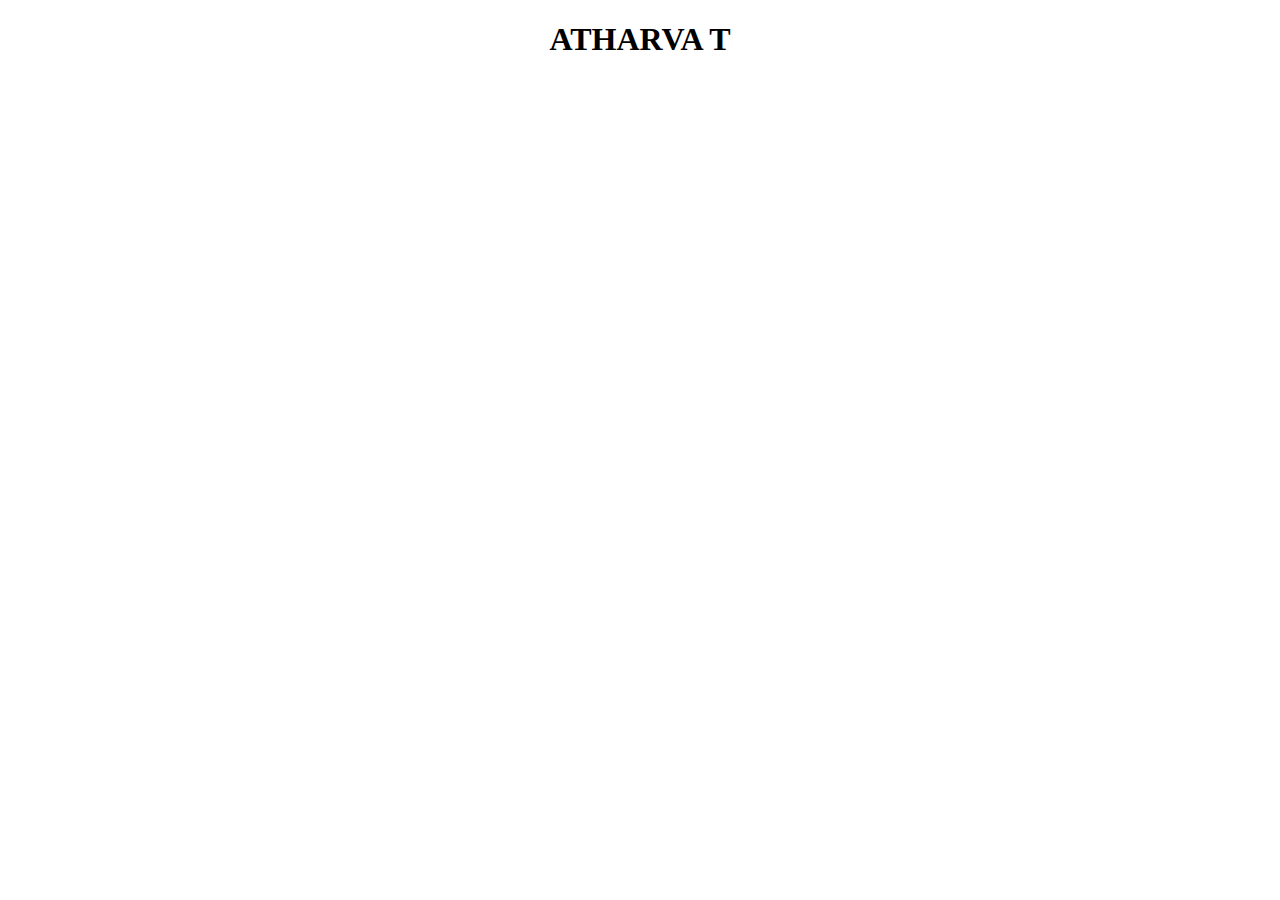
==== index.html @ b5d4ba83 "Add files via upload" ====
<!DOCTYPE html>
<html lang="en">
<meta  charset = "UTF-8" name="viewport" content="width=device-width, initial-scale=1.0">
<header>
	<title>MY BLOG</title>
</header>
<nav>
	
</nav>
<body>
  <section id="Intro">
  	<h1 style="text-align: center;"><b>ATHARVA T</b></h1>
  </section>    
</body>
</html>
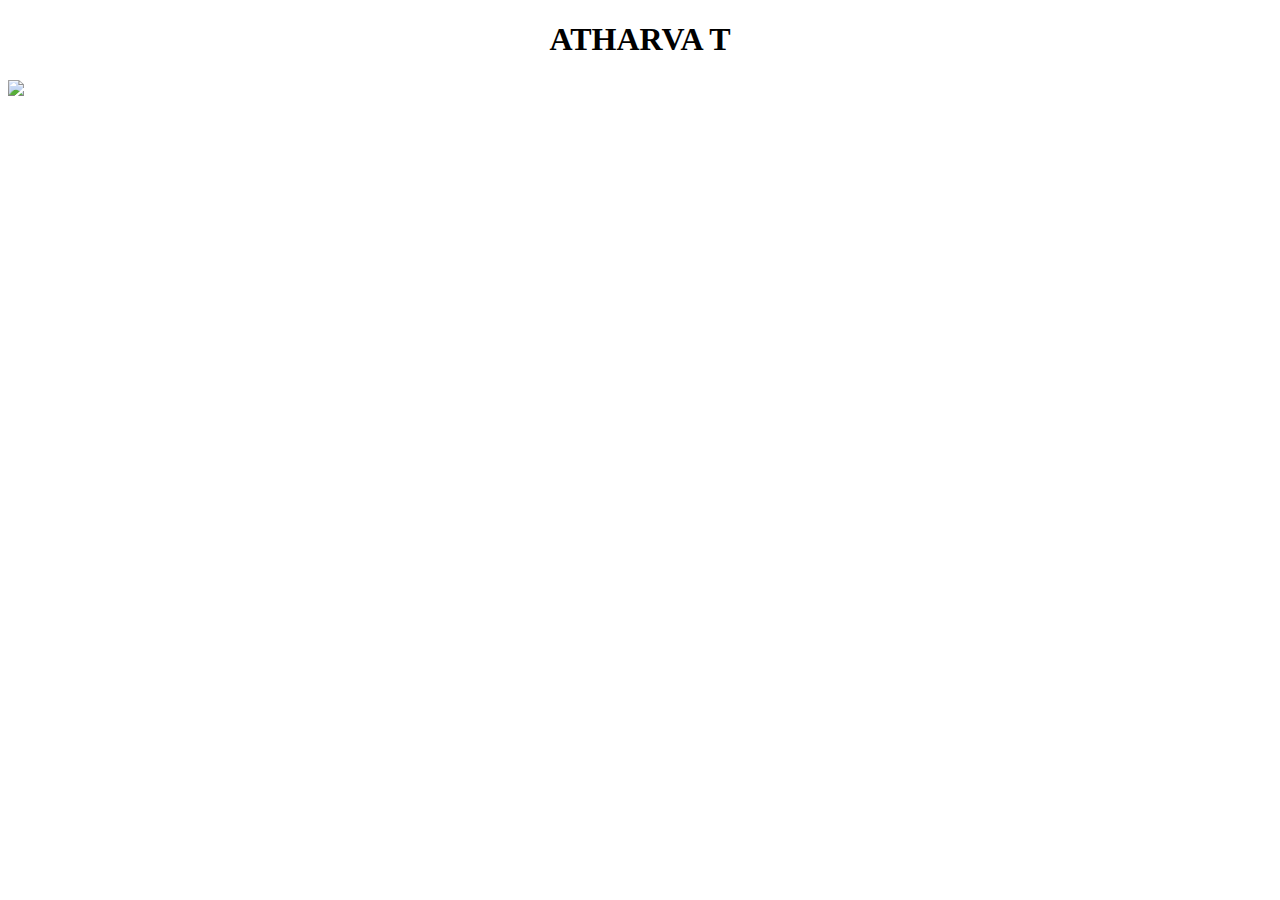
==== commit d4d827c1: "Add files via upload" ====
--- a/index.html
+++ b/index.html
@@ -10,6 +10,7 @@
 <body>
   <section id="Intro">
   	<h1 style="text-align: center;"><b>ATHARVA T</b></h1>
+  	<img src="https://scontent-yyz1-1.cdninstagram.com/v/t51.2885-15/e35/p1080x1080/89829495_104890154387443_2167979433630608885_n.jpg?_nc_ht=scontent-yyz1-1.cdninstagram.com&_nc_cat=107&_nc_ohc=qOtCgqz0uycAX_LNAcy&_nc_tp=19&oh=475bedd4c8d8b981846bb6bffd2d4385&oe=5FAC672C">
   </section>    
 </body>
 </html>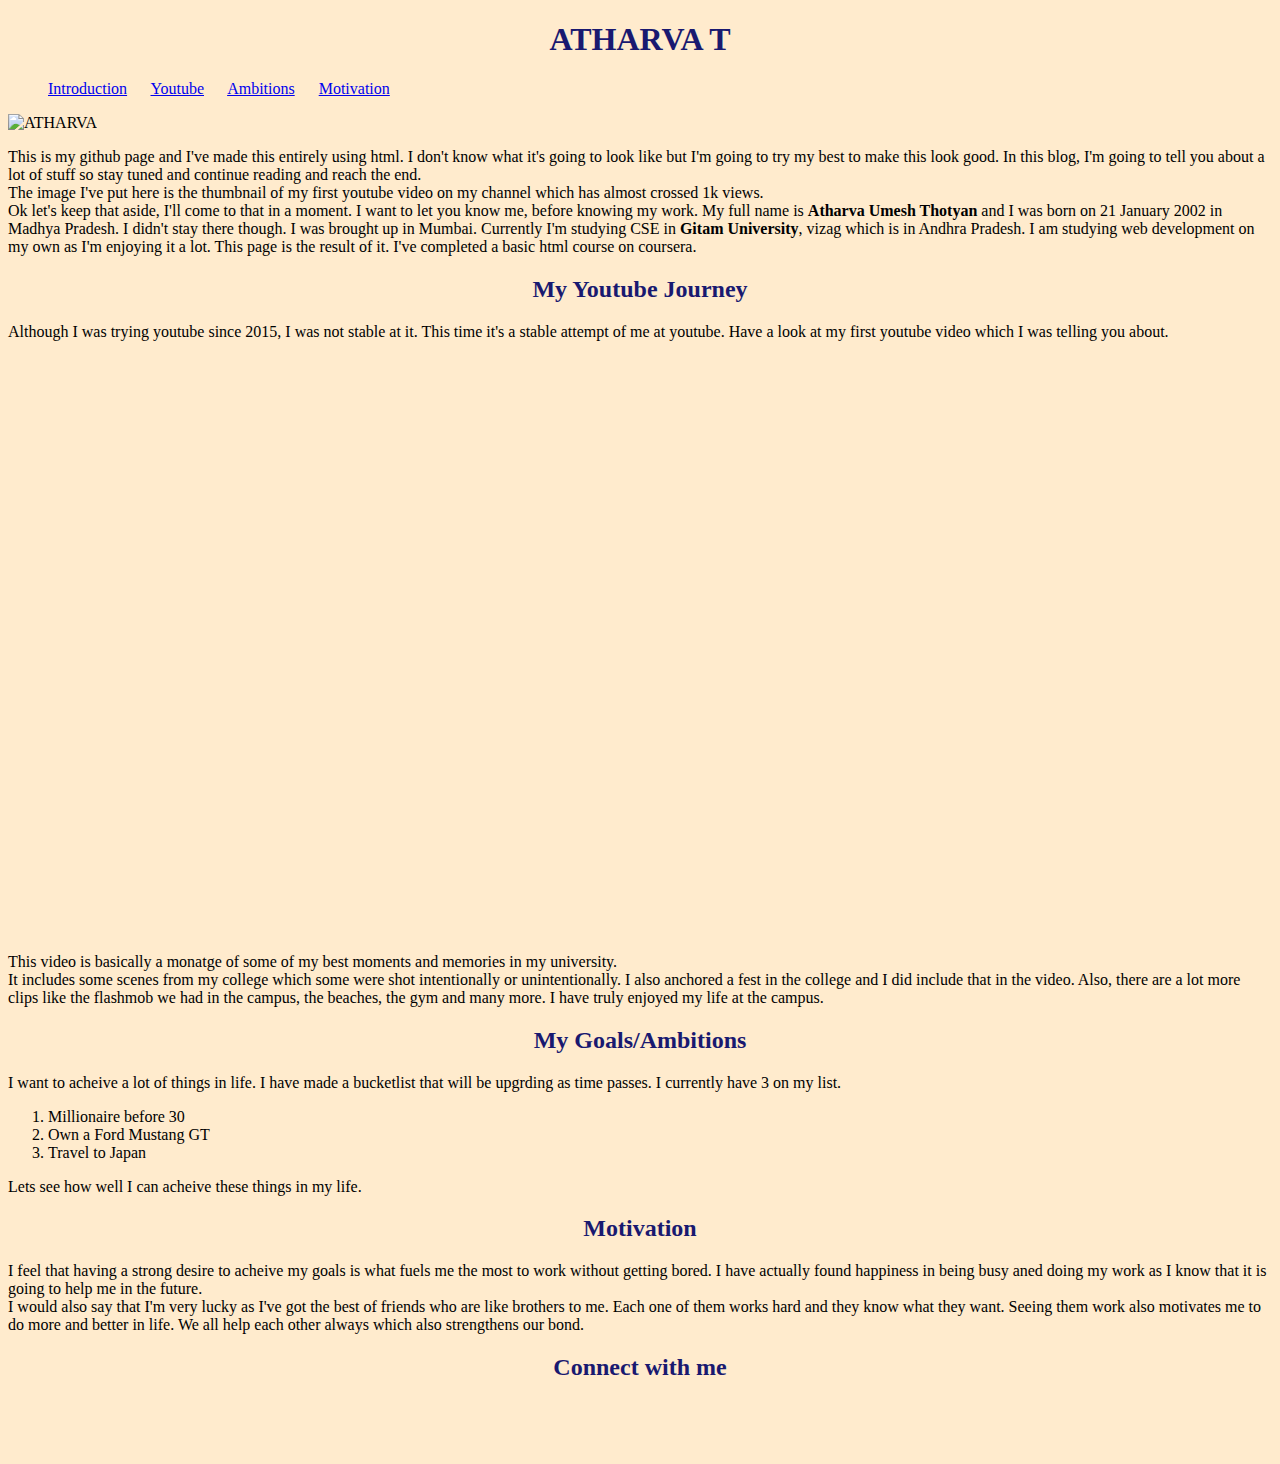
==== commit 3c67bab5: "Add files via upload" ====
--- a/index.html
+++ b/index.html
@@ -1,16 +1,65 @@
 <!DOCTYPE html>
 <html lang="en">
 <meta  charset = "UTF-8" name="viewport" content="width=device-width, initial-scale=1.0">
+<script src='https://kit.fontawesome.com/a076d05399.js'></script>
 <header>
 	<title>MY BLOG</title>
+	<h1 style="text-align: center;" ><b style="color: midnightblue;">ATHARVA T</b></h1>
 </header>
 <nav>
-	
+ <ul>
+	<a href="#Intro">Introduction</a>&nbsp&nbsp&nbsp&nbsp&nbsp
+	<a href="#youtube">Youtube</a>&nbsp&nbsp&nbsp&nbsp&nbsp
+	<a href="#ambitions">Ambitions</a>&nbsp&nbsp&nbsp&nbsp&nbsp
+	<a href="#motivation">Motivation</a>&nbsp&nbsp&nbsp&nbsp&nbsp
+ </ul>
 </nav>
-<body>
+<body style="background-color: blanchedalmond;">
   <section id="Intro">
-  	<h1 style="text-align: center;"><b>ATHARVA T</b></h1>
-  	<img src="https://scontent-yyz1-1.cdninstagram.com/v/t51.2885-15/e35/p1080x1080/89829495_104890154387443_2167979433630608885_n.jpg?_nc_ht=scontent-yyz1-1.cdninstagram.com&_nc_cat=107&_nc_ohc=qOtCgqz0uycAX_LNAcy&_nc_tp=19&oh=475bedd4c8d8b981846bb6bffd2d4385&oe=5FAC672C">
+  	<img src="https://i.ytimg.com/vi/DXhdaODXdKI/maxresdefault.jpg" width="70%" alt = "ATHARVA">
+  	<br>
+  	<p>
+  	This is my github page and I've made this entirely using html. I don't know what it's going to look like but I'm going to try my best to make this look good. In this blog, I'm going to tell you about a lot of stuff so stay tuned and continue reading and reach the end.<br>
+  	The image I've put here is the thumbnail of my first youtube video on my channel which has almost crossed 1k views.<br>
+  	Ok let's keep that aside, I'll come to that in a moment. I want to let you know me, before knowing my work. My full name is <b>Atharva Umesh Thotyan</b> and I was born on 21 January 2002 in Madhya Pradesh. I didn't stay there though. I was brought up in Mumbai. Currently I'm studying CSE in <b>Gitam University</b>, vizag which is in Andhra Pradesh. I am studying web development on my own as I'm enjoying it a lot. This page is the result of it. I've completed a basic html course on coursera. 
+  </p>
   </section>    
+  <section id="youtube">
+  	<h2 style="text-align: center;"><b style="color: midnightblue;">My Youtube Journey</b></h2>
+  	<p>
+  		Although I was trying youtube since 2015, I was not stable at it. This time it's a stable attempt of me at youtube. Have a look at my first youtube video which I was telling you about.
+  	</p>
+  	<iframe width="1024" height="576" src="https://www.youtube.com/embed/DXhdaODXdKI" frameborder="0" allow="accelerometer; autoplay; clipboard-write; encrypted-media; gyroscope; picture-in-picture" allowfullscreen></iframe>
+  	<br>
+  	<p>
+  		This video is basically a monatge of some of my best moments and memories in my university.<br>
+  		It includes some scenes from my college which some were shot intentionally or unintentionally. I also anchored a fest in the college and I did include that in the video. Also, there are a lot more clips like the flashmob we had in the campus, the beaches, the gym and many more. I have truly enjoyed my life at the campus.
+  	</p>
+  </section>
+  <section id="ambitions">
+  	<h2 style="text-align: center;"><b style="color: midnightblue;">My Goals/Ambitions</b></h2>
+  	<p>
+  		I want to acheive a lot of things in life. I have made a bucketlist that will be upgrding as time passes. I currently have 3 on my list.
+  		<ol>
+  			<li>Millionaire before 30</li>
+  			<li>Own a Ford Mustang GT</li>
+  			<li>Travel to Japan</li>
+  		</ol>
+  		Lets see how well I can acheive these things in my life.
+  	</p>
+  </section>
+  <section id="motivation">
+  	<h2 style="text-align: center;"><b style="color: midnightblue;">Motivation</b></h2>
+  	<p>
+  		I feel that having a strong desire to acheive my goals is what fuels me the most to work without getting bored. I have actually found happiness in being busy aned doing my work as I know that it is going to help me in the future.<br>
+  		I would also say that I'm very lucky as I've got the best of friends who are like brothers to me. Each one of them works hard and they know what they want. Seeing them work also motivates me to do more and better in life. We all help each other always which also strengthens our bond.  
+  	</p>
+  </section>
+  <section id="contact">
+  	<h2 style="text-align: center;"><b style="color: midnightblue">Connect with me</b></h2>
+  	<a href="https://www.instagram.com/axtharvxa/?hl=en"><i style="font-size: 48px" class='fab fa-instagram'></i></a>&nbsp&nbsp&nbsp&nbsp&nbsp
+  	<a href="https://www.youtube.com/channel/UCbg8iAMCu3NT_HVHGqtjYmQ"><i style="font-size: 48px" class="fab fa-youtube"></i></a>&nbsp&nbsp&nbsp&nbsp&nbsp
+  	<a href="www.linkedin.com/in/atharva-thotyan-9093b51b7"><i style="font-size: 48px" class="fab fa-linkedin"></i></a>&nbsp&nbsp&nbsp&nbsp&nbsp
+  </section>
 </body>
-</html>+</html> 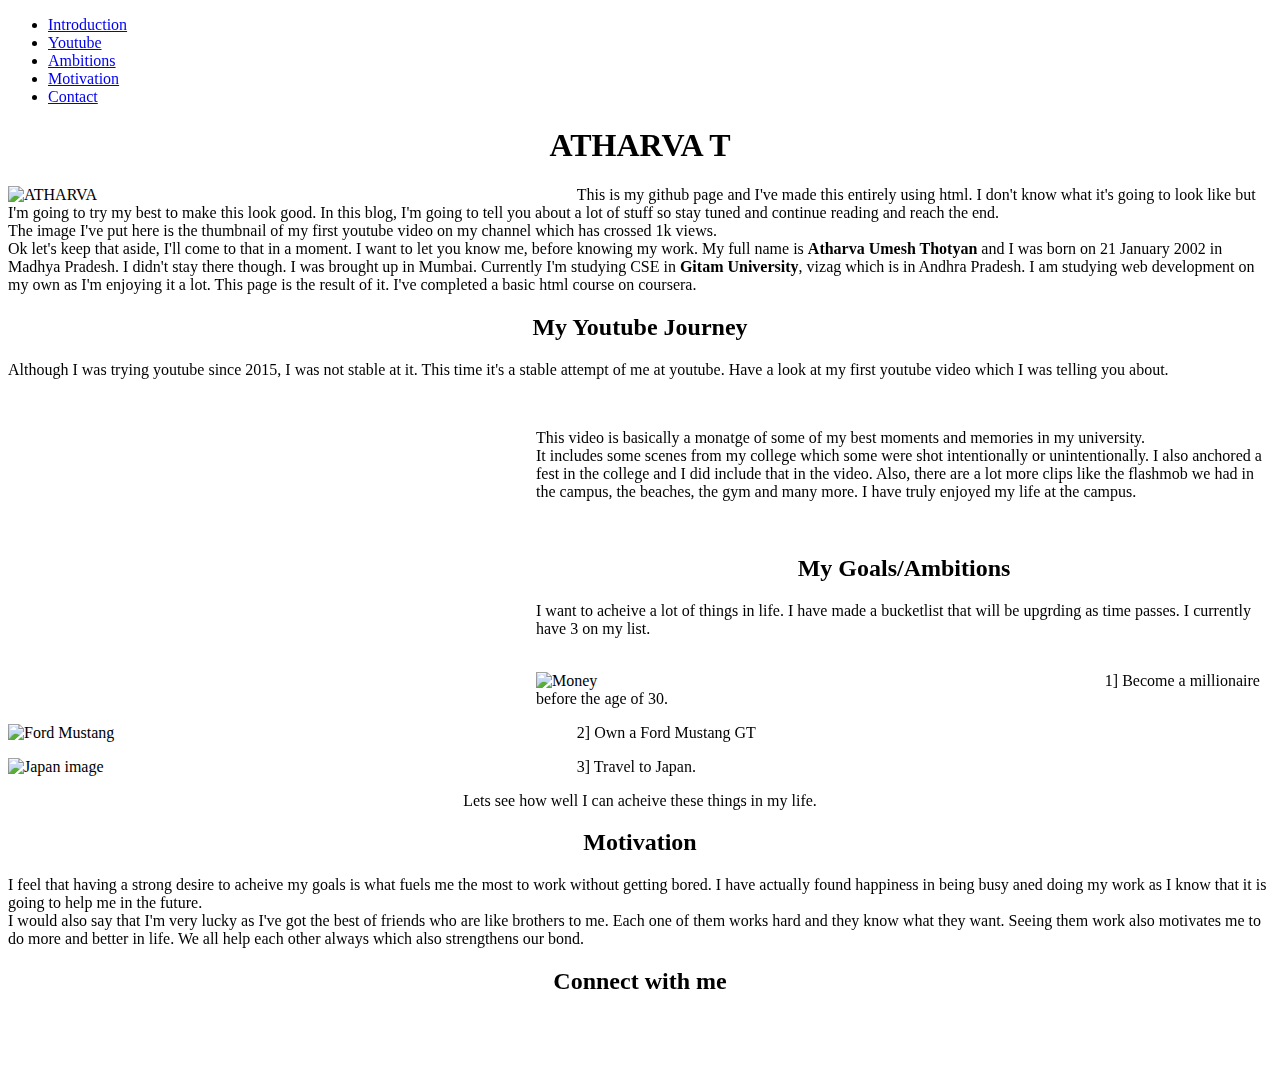
==== commit e9e69cb6: "Add files via upload" ====
--- a/index.html
+++ b/index.html
@@ -2,64 +2,83 @@
 <html lang="en">
 <meta  charset = "UTF-8" name="viewport" content="width=device-width, initial-scale=1.0">
 <script src='https://kit.fontawesome.com/a076d05399.js'></script>
+<head>
+	<link rel="icon" href="https://i.ytimg.com/vi/DXhdaODXdKI/maxresdefault.jpg" type="image/jpg">
+  <link rel="stylesheet" type="text/css" href="css\indexstyle.css">
+	<title>MY BLOG</title>
+</head>
 <header>
-	<title>MY BLOG</title>
-	<h1 style="text-align: center;" ><b style="color: midnightblue;">ATHARVA T</b></h1>
+<ul>
+  <li><a href="#Intro">Introduction</a></li>
+  <li><a href="#youtube">Youtube</a></li>
+  <li><a href="#ambitions">Ambitions</a></li>
+  <li><a href="#motivation">Motivation</a></li>
+  <li><a href="#contact">Contact</a></li>
+</ul>
 </header>
-<nav>
- <ul>
-	<a href="#Intro">Introduction</a>&nbsp&nbsp&nbsp&nbsp&nbsp
-	<a href="#youtube">Youtube</a>&nbsp&nbsp&nbsp&nbsp&nbsp
-	<a href="#ambitions">Ambitions</a>&nbsp&nbsp&nbsp&nbsp&nbsp
-	<a href="#motivation">Motivation</a>&nbsp&nbsp&nbsp&nbsp&nbsp
- </ul>
-</nav>
-<body style="background-color: blanchedalmond;">
+<body>
   <section id="Intro">
-  	<img src="https://i.ytimg.com/vi/DXhdaODXdKI/maxresdefault.jpg" width="70%" alt = "ATHARVA">
-  	<br>
-  	<p>
+    <h1 style="text-align: center;" ><b>ATHARVA T</b></h1>
+    <div class="img">
+  	<img src="https://i.ytimg.com/vi/DXhdaODXdKI/maxresdefault.jpg" width="45%" alt = "ATHARVA" align="left">
+  	</div>
+    <p>
   	This is my github page and I've made this entirely using html. I don't know what it's going to look like but I'm going to try my best to make this look good. In this blog, I'm going to tell you about a lot of stuff so stay tuned and continue reading and reach the end.<br>
-  	The image I've put here is the thumbnail of my first youtube video on my channel which has almost crossed 1k views.<br>
+  	The image I've put here is the thumbnail of my first youtube video on my channel which has crossed 1k views.<br>
   	Ok let's keep that aside, I'll come to that in a moment. I want to let you know me, before knowing my work. My full name is <b>Atharva Umesh Thotyan</b> and I was born on 21 January 2002 in Madhya Pradesh. I didn't stay there though. I was brought up in Mumbai. Currently I'm studying CSE in <b>Gitam University</b>, vizag which is in Andhra Pradesh. I am studying web development on my own as I'm enjoying it a lot. This page is the result of it. I've completed a basic html course on coursera. 
   </p>
   </section>    
   <section id="youtube">
-  	<h2 style="text-align: center;"><b style="color: midnightblue;">My Youtube Journey</b></h2>
+  	<h2 style="text-align: center;"><b>My Youtube Journey</b></h2>
   	<p>
   		Although I was trying youtube since 2015, I was not stable at it. This time it's a stable attempt of me at youtube. Have a look at my first youtube video which I was telling you about.
   	</p>
-  	<iframe width="1024" height="576" src="https://www.youtube.com/embed/DXhdaODXdKI" frameborder="0" allow="accelerometer; autoplay; clipboard-write; encrypted-media; gyroscope; picture-in-picture" allowfullscreen></iframe>
-  	<br>
+    <div class="vid">
+  	<iframe width="528" height="297" src="https://www.youtube.com/embed/DXhdaODXdKI" frameborder="0" allow="accelerometer; autoplay; clipboard-write; encrypted-media; gyroscope; picture-in-picture" allowfullscreen align="left"></iframe>
+    <br>
+  </div>
   	<p>
   		This video is basically a monatge of some of my best moments and memories in my university.<br>
   		It includes some scenes from my college which some were shot intentionally or unintentionally. I also anchored a fest in the college and I did include that in the video. Also, there are a lot more clips like the flashmob we had in the campus, the beaches, the gym and many more. I have truly enjoyed my life at the campus.
   	</p>
+    <br>
   </section>
   <section id="ambitions">
-  	<h2 style="text-align: center;"><b style="color: midnightblue;">My Goals/Ambitions</b></h2>
-  	<p>
-  		I want to acheive a lot of things in life. I have made a bucketlist that will be upgrding as time passes. I currently have 3 on my list.
-  		<ol>
-  			<li>Millionaire before 30</li>
-  			<li>Own a Ford Mustang GT</li>
-  			<li>Travel to Japan</li>
-  		</ol>
-  		Lets see how well I can acheive these things in my life.
-  	</p>
+  	<h2 style="text-align: center;"><b>My Goals/Ambitions</b></h2>
+    <p>
+      I want to acheive a lot of things in life. I have made a bucketlist that will be upgrding as time passes. I currently have 3 on my list.<br><br>
+    </p>
+    <aside class="left">
+    <div class="img">
+      <img src="https://wallpaperset.com/w/full/5/5/0/495297.jpg" width="45%" alt="Money" align="left">
+      <p>1] Become a millionaire before the age of 30.</p>
+    </div> 
+    <div class="img">
+      <img src="https://i.pinimg.com/originals/72/a2/2c/72a22c8e0b4858b4d070308772f8f6ee.jpg" width="45%" alt="Ford Mustang" align="left">  
+      <p>2] Own a Ford Mustang GT</p>
+    </div>
+    <div class="img">
+      <img src="https://wallpaperaccess.com/full/6512.jpg" width="45%" alt="Japan image" align="left">
+      <p>3] Travel to Japan.</p>
+    </div>  
+    </aside> 
+    <p align="center">
+      Lets see how well I can acheive these things in my life.
+    </p>
   </section>
   <section id="motivation">
-  	<h2 style="text-align: center;"><b style="color: midnightblue;">Motivation</b></h2>
+  	<h2 style="text-align: center;"><b>Motivation</b></h2>
   	<p>
   		I feel that having a strong desire to acheive my goals is what fuels me the most to work without getting bored. I have actually found happiness in being busy aned doing my work as I know that it is going to help me in the future.<br>
   		I would also say that I'm very lucky as I've got the best of friends who are like brothers to me. Each one of them works hard and they know what they want. Seeing them work also motivates me to do more and better in life. We all help each other always which also strengthens our bond.  
   	</p>
   </section>
   <section id="contact">
-  	<h2 style="text-align: center;"><b style="color: midnightblue">Connect with me</b></h2>
-  	<a href="https://www.instagram.com/axtharvxa/?hl=en"><i style="font-size: 48px" class='fab fa-instagram'></i></a>&nbsp&nbsp&nbsp&nbsp&nbsp
-  	<a href="https://www.youtube.com/channel/UCbg8iAMCu3NT_HVHGqtjYmQ"><i style="font-size: 48px" class="fab fa-youtube"></i></a>&nbsp&nbsp&nbsp&nbsp&nbsp
-  	<a href="www.linkedin.com/in/atharva-thotyan-9093b51b7"><i style="font-size: 48px" class="fab fa-linkedin"></i></a>&nbsp&nbsp&nbsp&nbsp&nbsp
+  	<h2 style="text-align: center;"><b>Connect with me</b></h2>
+  	<a class="con1" href="https://www.instagram.com/axtharvxa/?hl=en" target="_blank"><i style="font-size: 48px" class='fab fa-instagram'></i></a>&nbsp&nbsp&nbsp&nbsp&nbsp
+  	<a class="con2" href="https://www.youtube.com/channel/UCbg8iAMCu3NT_HVHGqtjYmQ" target="_blank"><i style="font-size: 48px" class="fab fa-youtube"></i></a>&nbsp&nbsp&nbsp&nbsp&nbsp
+  	<a href="https://www.linkedin.com/in/atharva-thotyan-9093b51b7/" target="_blank"><i style="font-size: 48px" class="fab fa-linkedin"></i></a>&nbsp&nbsp&nbsp&nbsp&nbsp
+  	<a href="mailto:atharvathotyan@gmail.com" target="_blank"><i style="font-size: 48px" class="fas fa-envelope"></i></a>
   </section>
 </body>
 </html> 